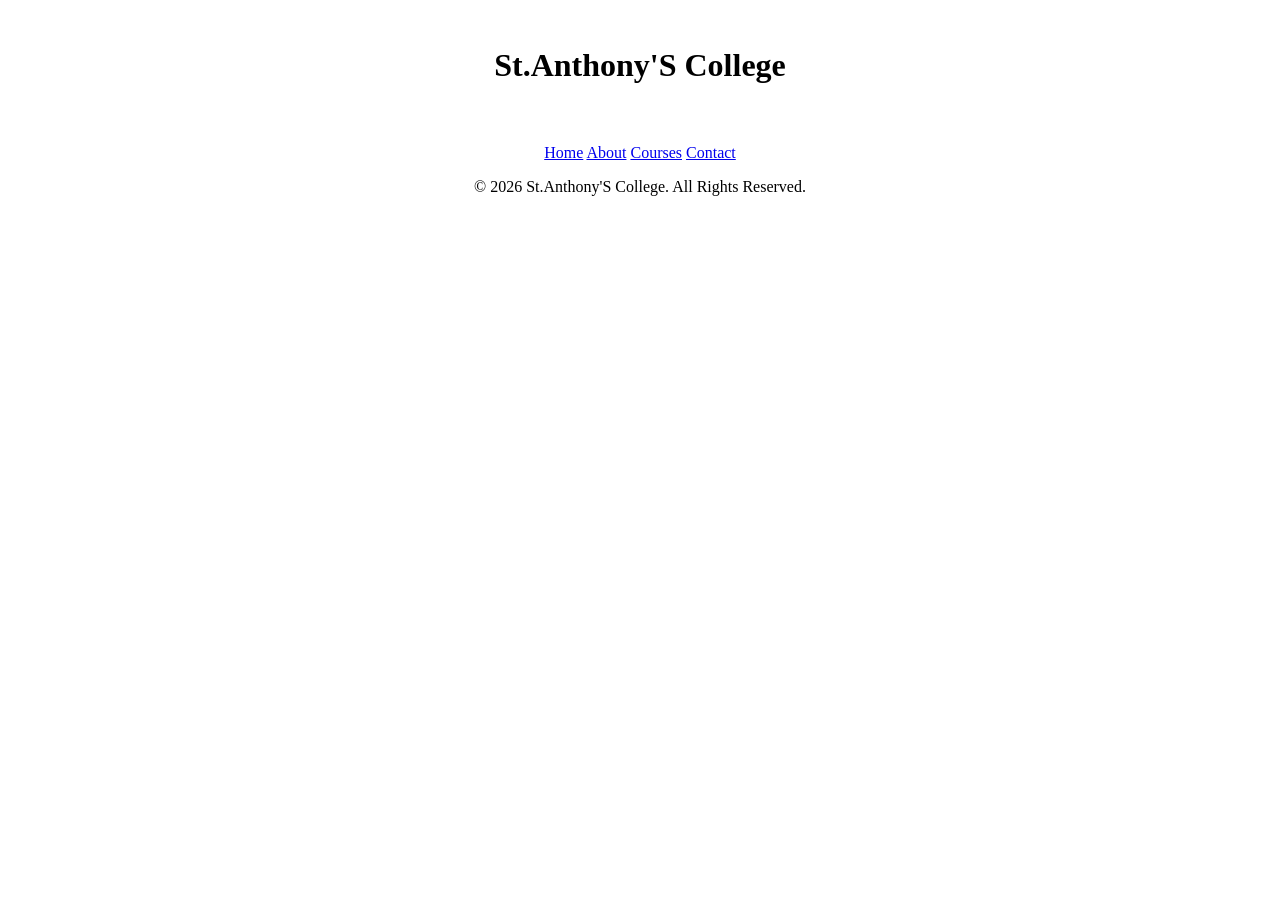
==== index.html @ e8a58ba4 "Add files via upload" ====
<!DOCTYPE html>
<html lang="en">
<head>
    <meta charset="UTF-8">
    <meta name="viewport" content="width=device-width, initial-scale=1.0">
    <title>Document</title>
    <link rel="stylesheet" href="/New folder\h6.css">
</head>
<body align="center">
    <img src="/images (3.o).jpg" alt="" id="i1">
    <h1>St.Anthony'S College</h1>
    <nav><img src="/st.antho.jpg" alt=""><h1></h1>
    <nav>
        <a href="/New folder\h61.html">Home</a>
        <a href="/New folder\h62.html">About</a>
        <a href="/New folder\h63.html">Courses</a>
        <a href="/New folder\h64.html">Contact</a>
    </nav>
    <footer>
        
    <p>© 2026 St.Anthony'S College. All Rights Reserved.</p>
    </footer>

</body>
</html>
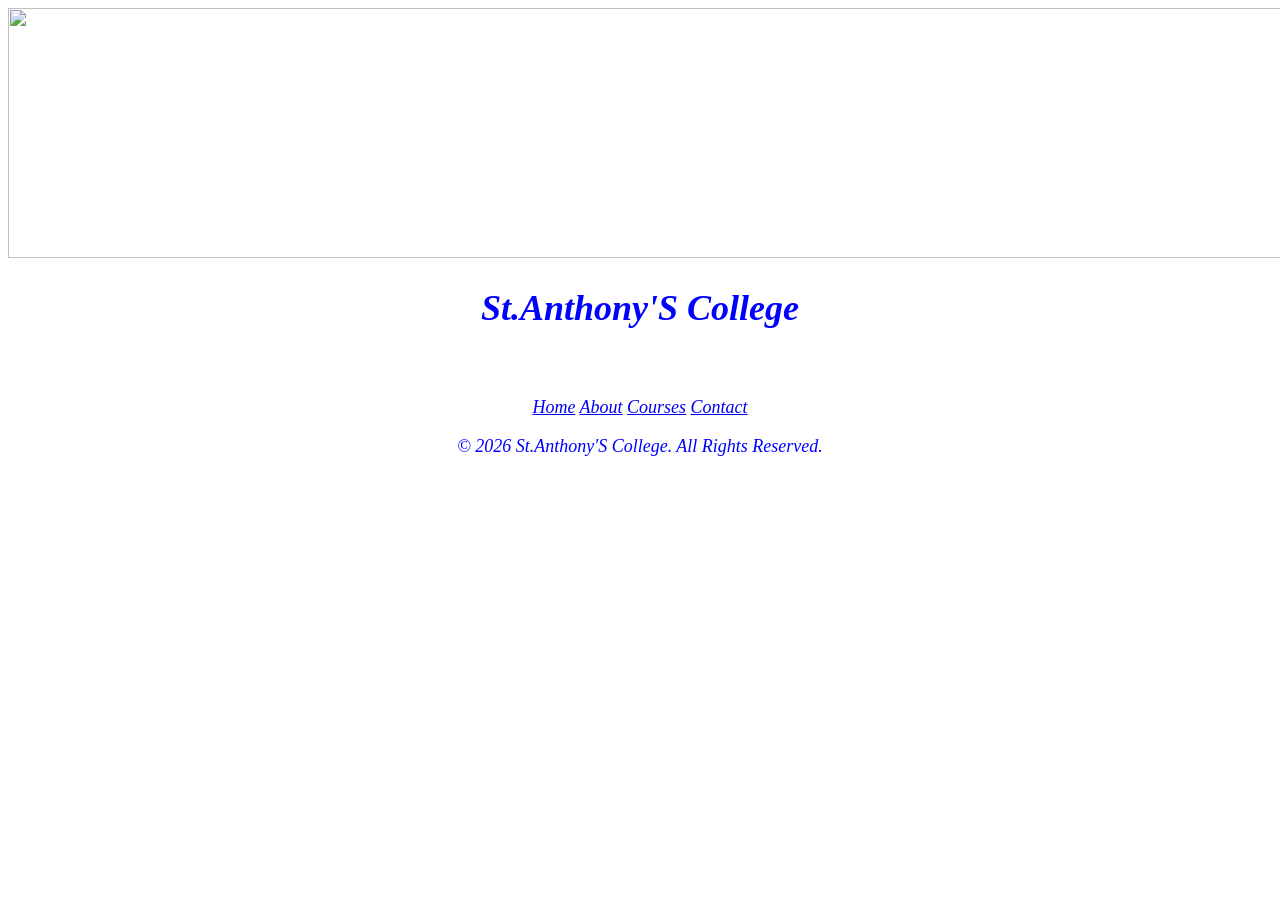
==== commit ff842850: "Update index.html" ====
--- a/index.html
+++ b/index.html
@@ -4,17 +4,17 @@
     <meta charset="UTF-8">
     <meta name="viewport" content="width=device-width, initial-scale=1.0">
     <title>Document</title>
-    <link rel="stylesheet" href="/New folder\h6.css">
+    <link rel="stylesheet" href="h6.css">
 </head>
 <body align="center">
     <img src="/images (3.o).jpg" alt="" id="i1">
     <h1>St.Anthony'S College</h1>
     <nav><img src="/st.antho.jpg" alt=""><h1></h1>
     <nav>
-        <a href="/New folder\h61.html">Home</a>
-        <a href="/New folder\h62.html">About</a>
-        <a href="/New folder\h63.html">Courses</a>
-        <a href="/New folder\h64.html">Contact</a>
+        <a href="index1.html">Home</a>
+        <a href="index2.html">About</a>
+        <a href="index3.html">Courses</a>
+        <a href="index4.html">Contact</a>
     </nav>
     <footer>
         
@@ -22,4 +22,4 @@
     </footer>
 
 </body>
-</html>+</html>
--- a/h6.css
+++ b/h6.css
@@ -0,0 +1,13 @@
+body{
+    background-image: url(/e1de242f1bf39ff74e5de24f8282fe08.jpg);
+    background-repeat: no-repeat;
+    background-size: cover;
+    font-style: italic;
+    color:blue;
+    font-size: large;
+
+}
+#i1{
+    width:2000px ;
+    height: 250px;
+}
